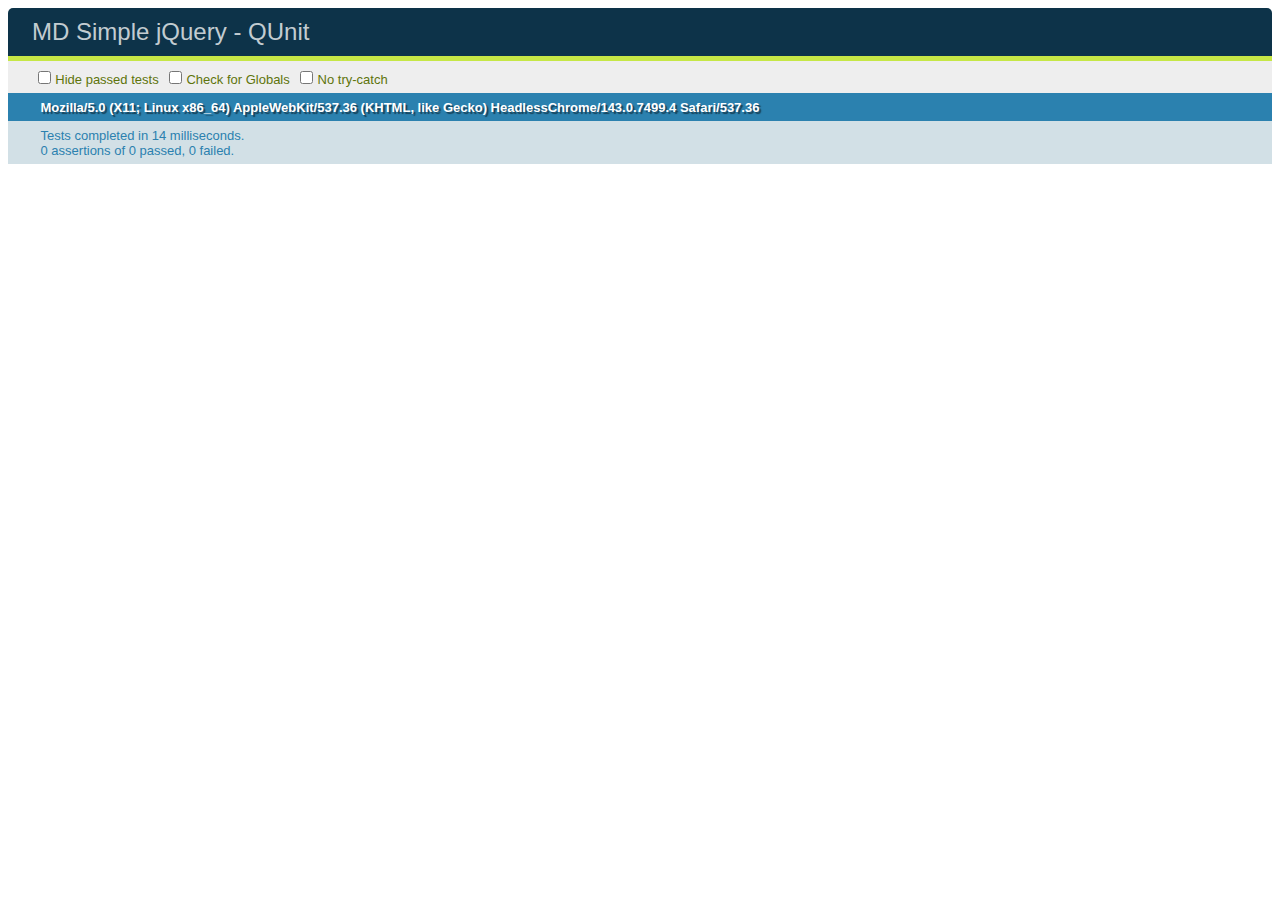
==== test/index.html @ ff9df1e5 "#1 add QUnit." ====
<!DOCTYPE html>
<html>
<head>
	<meta charset="utf-8">
	<title>MD Simple jQuery - QUnit</title>
	<link rel="stylesheet" href="asset/css/qunit-1.12.0.min.css">
</head>
<body>
	<div id="qunit"></div>
	<div id="qunit-fixture"></div>
	<script src="../src/mdArray.js"></script>
	<script src="../src/mdString.js"></script>
	<script src="asset/js/qunit-1.12.0.min.js"></script>
</body>
</html>
---- test/asset/css/qunit-1.12.0.min.css ----
#qunit-banner,#qunit-header,#qunit-testresult,#qunit-testrunner-toolbar,#qunit-tests,#qunit-userAgent{font-family:"Helvetica Neue Light",HelveticaNeue-Light,"Helvetica Neue",Calibri,Helvetica,Arial,sans-serif}#qunit-testresult,#qunit-testrunner-toolbar,#qunit-tests li,#qunit-userAgent{font-size:small}#qunit-tests{font-size:smaller}#qunit-banner,#qunit-header,#qunit-modulefilter,#qunit-testresult,#qunit-tests,#qunit-userAgent{margin:0;padding:0}#qunit-header{padding:.5em 0 .5em 1em;color:#8699a4;background-color:#0d3349;font-size:1.5em;line-height:1em;font-weight:400;border-radius:5px 5px 0 0;-moz-border-radius:5px 5px 0 0;-webkit-border-top-right-radius:5px;-webkit-border-top-left-radius:5px}#qunit-header a{text-decoration:none;color:#c2ccd1}#qunit-header a:focus,#qunit-header a:hover{color:#fff}#qunit-testrunner-toolbar label{display:inline-block;padding:0 .5em 0 .1em}#qunit-banner{height:5px}#qunit-testrunner-toolbar{padding:.5em 0 .5em 2em;color:#5E740B;background-color:#eee;overflow:hidden}#qunit-userAgent{padding:.5em 0 .5em 2.5em;background-color:#2b81af;color:#fff;text-shadow:rgba(0,0,0,.5) 2px 2px 1px}#qunit-modulefilter-container{float:right}#qunit-tests{list-style-position:inside}#qunit-tests li{padding:.4em .5em .4em 2.5em;border-bottom:1px solid #fff;list-style-position:inside}#qunit-tests.hidepass li.pass,#qunit-tests.hidepass li.running{display:none}#qunit-tests li strong{cursor:pointer}#qunit-tests li a{padding:.5em;color:#c2ccd1;text-decoration:none}#qunit-tests li a:focus,#qunit-tests li a:hover{color:#000}#qunit-tests li .runtime{float:right;font-size:smaller}.qunit-assert-list{margin-top:.5em;padding:.5em;background-color:#fff;border-radius:5px;-moz-border-radius:5px;-webkit-border-radius:5px}.qunit-collapsed{display:none}#qunit-tests table{border-collapse:collapse;margin-top:.2em}#qunit-tests th{text-align:right;vertical-align:top;padding:0 .5em 0 0}#qunit-tests td{vertical-align:top}#qunit-tests pre{margin:0;white-space:pre-wrap;word-wrap:break-word}#qunit-tests del{background-color:#e0f2be;color:#374e0c;text-decoration:none}#qunit-tests ins{background-color:#ffcaca;color:#500;text-decoration:none}#qunit-tests b.counts{color:#000}#qunit-tests b.passed{color:#5E740B}#qunit-tests b.failed{color:#710909}#qunit-tests li li{padding:5px;background-color:#fff;border-bottom:0;list-style-position:inside}#qunit-tests li li.pass{color:#3c510c;background-color:#fff;border-left:10px solid #C6E746}#qunit-tests .pass{color:#528CE0;background-color:#D2E0E6}#qunit-tests .pass .test-name{color:#366097}#qunit-tests .pass .test-actual,#qunit-tests .pass .test-expected{color:#999}#qunit-banner.qunit-pass{background-color:#C6E746}#qunit-tests li li.fail{color:#710909;background-color:#fff;border-left:10px solid #EE5757;white-space:pre}#qunit-tests>li:last-child{border-radius:0 0 5px 5px;-moz-border-radius:0 0 5px 5px;-webkit-border-bottom-right-radius:5px;-webkit-border-bottom-left-radius:5px}#qunit-tests .fail{color:#000;background-color:#EE5757}#qunit-tests .fail .module-name,#qunit-tests .fail .test-name{color:#000}#qunit-tests .fail .test-actual{color:#EE5757}#qunit-tests .fail .test-expected{color:green}#qunit-banner.qunit-fail{background-color:#EE5757}#qunit-testresult{padding:.5em .5em .5em 2.5em;color:#2b81af;background-color:#D2E0E6;border-bottom:1px solid #fff}#qunit-testresult .module-name{font-weight:700}#qunit-fixture{position:absolute;top:-10000px;left:-10000px;width:1000px;height:1000px}
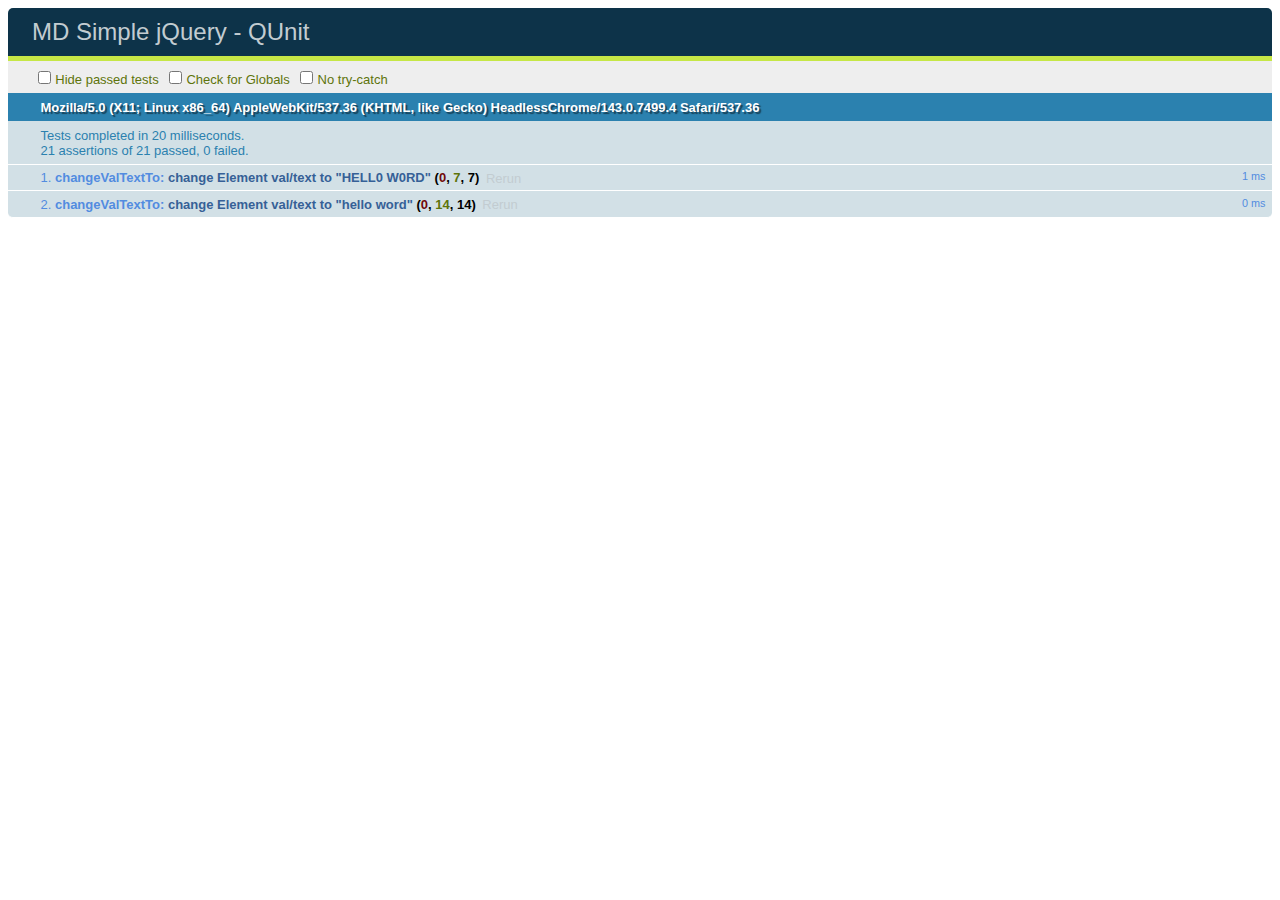
==== commit 4a5b04d9: "#2 implementation and test." ====
--- a/test/index.html
+++ b/test/index.html
@@ -8,8 +8,10 @@
 <body>
 	<div id="qunit"></div>
 	<div id="qunit-fixture"></div>
-	<script src="../src/mdArray.js"></script>
-	<script src="../src/mdString.js"></script>
+	<script src="../asset/js/jquery-2.0.3.min.js"></script>
+	<script src="../asset/js/mdString.min.js"></script>
+	<script src="../src/md.js"></script>
 	<script src="asset/js/qunit-1.12.0.min.js"></script>
+	<script src="asset/js/qunit/md.js"></script>
 </body>
 </html>